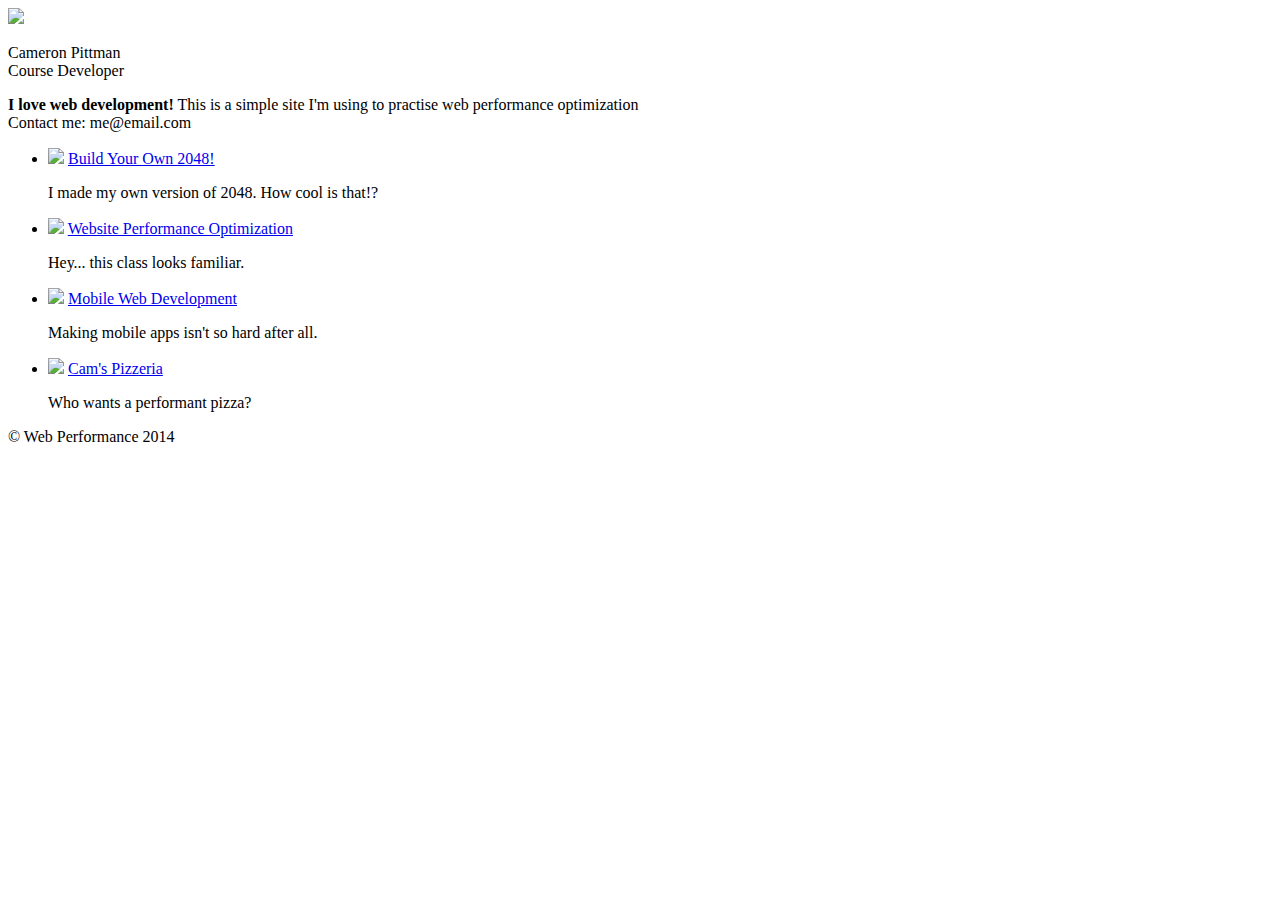
==== index.html @ df6154bd "customize index page" ====
<!DOCTYPE html>
<html lang="en">
  <head>
    <meta charset="utf-8">
    <meta name="viewport" content="width=device-width, initial-scale=1">
    <meta name="description" content=" FILL ME IN ">
    <meta name="author" content=" FILL ME IN ">
    <title>Justyna: Portfolio</title>

    <!-- Hmm, what is the impact of web fonts on speed? Measure it... -->
    <link href="//fonts.googleapis.com/css?family=Open+Sans:400,700" rel="stylesheet">

    <link href="css/style.css" rel="stylesheet">
    <link href="css/print.css" rel="stylesheet">

    <script>
      (function(w,g){w['GoogleAnalyticsObject']=g;
      w[g]=w[g]||function(){(w[g].q=w[g].q||[]).push(arguments)};w[g].l=1*new Date();})(window,'ga');

      // Optional TODO: replace with your Google Analytics profile ID.
      ga('create', 'UA-XXXX-Y');
      ga('send', 'pageview');
    </script>
    <script src="http://www.google-analytics.com/analytics.js"></script>
    <script async src="js/perfmatters.js"></script>
  </head>

  <body>
    <header>
      <a href="/"><img src="img/profilepic.jpg"></a>
      <p>Cameron Pittman<br><span>Course Developer</span></p>
    </header>

    <div class="container">
      <div class="hero">
        <strong>I love web development!</strong> This is a simple site I'm using to practise web performance optimization <br> Contact me: me@email.com
      </div>

      <div class="content">
        <ul>
          <li>
            <img src="https://lh4.ggpht.com/kJEnfqhPvtm4m3EneSZ4fWYGS8lW4YNhEjk6zPkyrQaBUHc-2Y_ElDic99NHI0h-UBLXVbRCjFybFvrWxdk=s100">
            <a href="project-2048.html">Build Your Own 2048!</a>
            <p>I made my own version of 2048. How cool is that!?</p>
          </li>

          <li>
            <img src="https://lh6.ggpht.com/f_0W8h__3G99CWTjnMjD8BUKm7yp2-wJyApLtTwFoFtlal2ULf_JgHIsOQq2NiYfKOdMlXlMHDKNo5XVZLs=s100">
            <a href="project-webperf.html">Website Performance Optimization</a>
            <p>Hey... this class looks familiar.</p>
          </li>

          <li>
            <img src="https://lh5.ggpht.com/IKdCmTWn8a2nMhlwMYzryvzRN5CUZAOBr4tDrEAbszV7TIFe9pRAInA4kkYcgTXwrifJsBEsq1agTueuu-g=s100">
            <a href="project-mobile.html">Mobile Web Development</a>
            <p>Making mobile apps isn't so hard after all.</p>
          </li>

          <li>
            <img style="width: 100px;" src="views/images/pizzeria.jpg">
            <a href="views/pizza.html">Cam's Pizzeria</a>
            <p>Who wants a performant pizza?</p>
          </li>
        </ul>
      </div>

      <footer>
        <p>&copy; Web Performance 2014 <span id="crp-stats"></span></p>
      </footer>
    </div>
  </body>
</html>
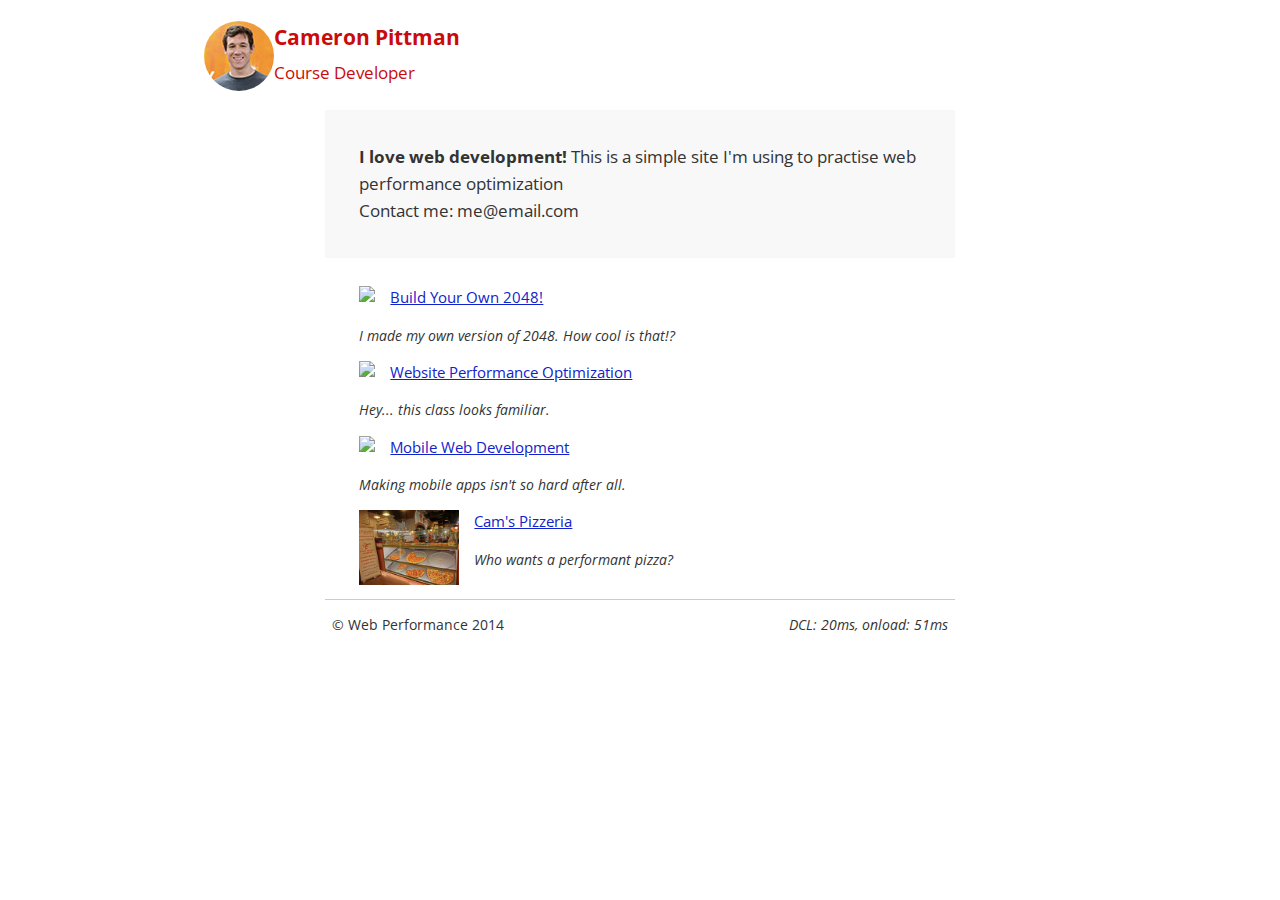
==== commit 3f3cf28d: "Add files via upload" ====
--- a/index.html
+++ b/index.html
@@ -6,36 +6,28 @@
     <meta name="description" content=" FILL ME IN ">
     <meta name="author" content=" FILL ME IN ">
     <title>Justyna: Portfolio</title>
+    <link href="//fonts.googleapis.com/css?family=Open+Sans:400,700" rel="stylesheet">
+    <link href="css/style.css" rel="stylesheet">
 
-    <!-- Hmm, what is the impact of web fonts on speed? Measure it... -->
-    <link href="//fonts.googleapis.com/css?family=Open+Sans:400,700" rel="stylesheet">
-
-    <link href="css/style.css" rel="stylesheet">
-    <link href="css/print.css" rel="stylesheet">
-
-    <script>
+    <link media="print" href="css/print.css" rel="stylesheet">
+    <script async>
       (function(w,g){w['GoogleAnalyticsObject']=g;
       w[g]=w[g]||function(){(w[g].q=w[g].q||[]).push(arguments)};w[g].l=1*new Date();})(window,'ga');
-
-      // Optional TODO: replace with your Google Analytics profile ID.
       ga('create', 'UA-XXXX-Y');
       ga('send', 'pageview');
     </script>
-    <script src="http://www.google-analytics.com/analytics.js"></script>
+    <script async src="http://www.google-analytics.com/analytics.js"></script>
     <script async src="js/perfmatters.js"></script>
   </head>
-
   <body>
     <header>
       <a href="/"><img src="img/profilepic.jpg"></a>
       <p>Cameron Pittman<br><span>Course Developer</span></p>
     </header>
-
     <div class="container">
       <div class="hero">
         <strong>I love web development!</strong> This is a simple site I'm using to practise web performance optimization <br> Contact me: me@email.com
       </div>
-
       <div class="content">
         <ul>
           <li>
@@ -43,19 +35,16 @@
             <a href="project-2048.html">Build Your Own 2048!</a>
             <p>I made my own version of 2048. How cool is that!?</p>
           </li>
-
           <li>
             <img src="https://lh6.ggpht.com/f_0W8h__3G99CWTjnMjD8BUKm7yp2-wJyApLtTwFoFtlal2ULf_JgHIsOQq2NiYfKOdMlXlMHDKNo5XVZLs=s100">
             <a href="project-webperf.html">Website Performance Optimization</a>
             <p>Hey... this class looks familiar.</p>
           </li>
-
           <li>
             <img src="https://lh5.ggpht.com/IKdCmTWn8a2nMhlwMYzryvzRN5CUZAOBr4tDrEAbszV7TIFe9pRAInA4kkYcgTXwrifJsBEsq1agTueuu-g=s100">
             <a href="project-mobile.html">Mobile Web Development</a>
             <p>Making mobile apps isn't so hard after all.</p>
           </li>
-
           <li>
             <img style="width: 100px;" src="views/images/pizzeria.jpg">
             <a href="views/pizza.html">Cam's Pizzeria</a>
@@ -63,7 +52,6 @@
           </li>
         </ul>
       </div>
-
       <footer>
         <p>&copy; Web Performance 2014 <span id="crp-stats"></span></p>
       </footer>
--- a/css/style.css
+++ b/css/style.css
@@ -0,0 +1,35 @@
+html { font-size: 100%; overflow-y: scroll; -webkit-tap-highlight-color: rgba(0,0,0,0); -ms-text-size-adjust: 100%; -webkit-text-size-adjust: none;}
+body { margin: 0; font-size: 14px; line-height: 1.61; font-weight: 400; background: #fff; }
+body, button, input, select, textarea { font-family: 'Open Sans', sans-serif; color: #333; }
+
+a { color: #12C; }
+a:visited { color: #61C; }
+a:focus { outline: thin dotted; }
+a:hover, a:active { color: #c00; outline: 0; }
+
+b, strong { font-weight: bold; }
+pre, code { font-family: monospace, monospace; font-size: 1em; }
+ul, ol { margin: 1em 0; padding: 0 0 0 20px; }
+img { border: 0; max-width: 100%; }
+
+header, footer, .container { max-width: 45em; margin: 0 auto; }
+header { padding: 0 0.5em; color: #C90B0B; font-size:1.5em; font-weight: bold; padding-left: 4em;}
+header img { border-radius: 40px; float: left; }
+header span { font-size: 0.8em; font-weight: normal;}
+
+.hero { padding: 2em; background-color: #f8f8f8; font-size:1.2em; border: 1px 0 1px 0 solid #ccc;}
+
+.content { padding: 1em 1em; }
+.content li { list-style-type: none; font-size: 1.1em;}
+
+li img { float:left; padding-right: 1em; }
+li p { font-size: 0.9em; font-style: italic; }
+
+footer {  padding: 0 0.5em; border-top: 1px solid #ccc;}
+footer span { float: right; font-style: italic; }
+
+/* Smartphones (portrait) */
+@media only screen and (max-width: 480px) {
+  body { font-size: 12px;}
+  header p { padding-left: 4.5em;}
+}--- a/css/print.css
+++ b/css/print.css
@@ -0,0 +1 @@
+@media print { * { background: transparent !important; color: black !important; text-shadow: none !important; filter:none !important; -ms-filter: none !important; } a, a:visited { color: #444 !important; text-decoration: underline; } a[href]:after { content: " (" attr(href) ")"; } tr, img { page-break-inside: avoid; } img { max-width: 100% !important; } @page { margin: 0.5cm; } p, h2, h3 { orphans: 3; widows: 3; } h2, h3{ page-break-after: avoid; }}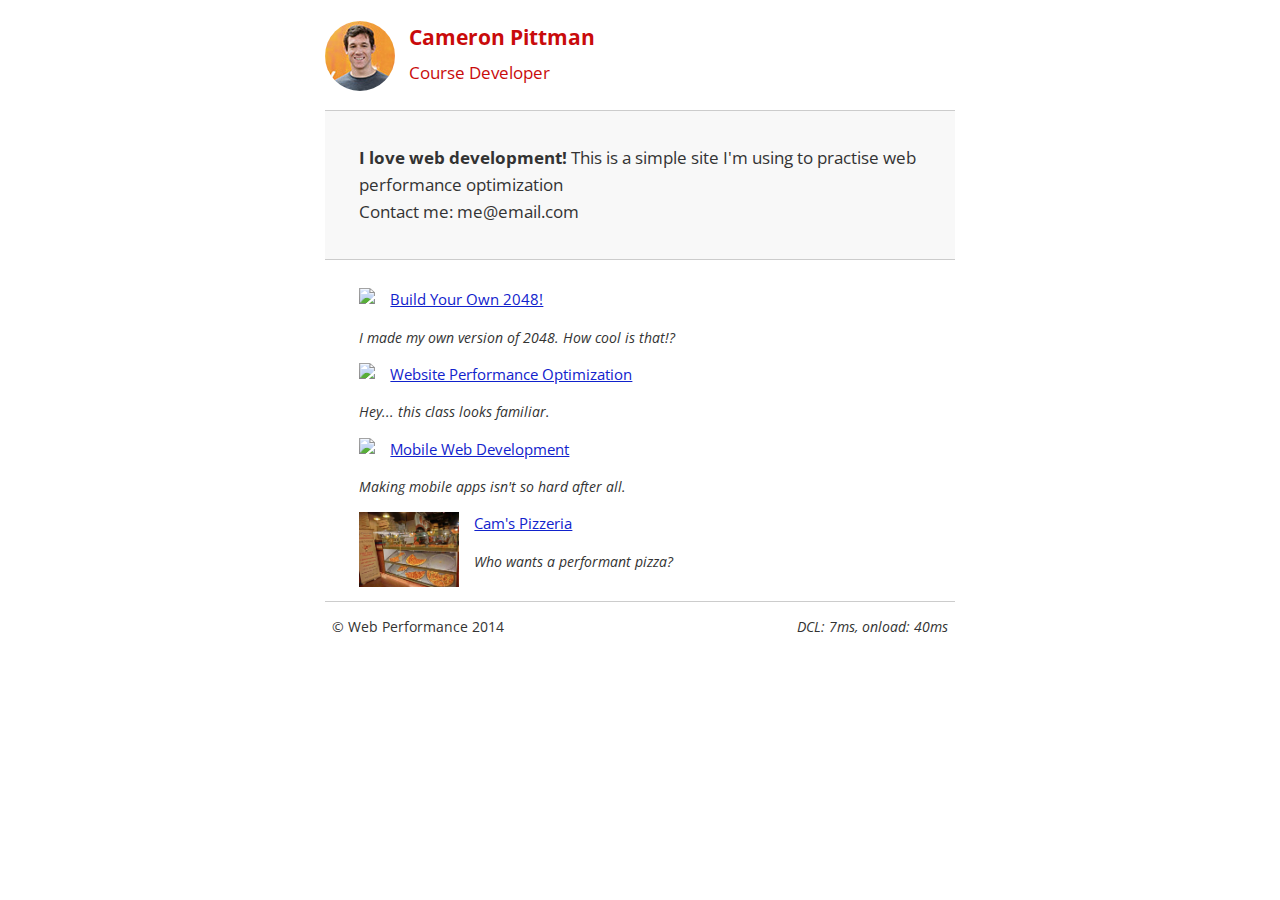
==== commit 09fa2d13: "minify files, move js to the end, inline css" ====
--- a/index.html
+++ b/index.html
@@ -1,60 +1,29 @@
-<!DOCTYPE html>
-<html lang="en">
-  <head>
-    <meta charset="utf-8">
-    <meta name="viewport" content="width=device-width, initial-scale=1">
-    <meta name="description" content=" FILL ME IN ">
-    <meta name="author" content=" FILL ME IN ">
-    <title>Justyna: Portfolio</title>
-    <link href="//fonts.googleapis.com/css?family=Open+Sans:400,700" rel="stylesheet">
-    <link href="css/style.css" rel="stylesheet">
-
-    <link media="print" href="css/print.css" rel="stylesheet">
-    <script async>
-      (function(w,g){w['GoogleAnalyticsObject']=g;
-      w[g]=w[g]||function(){(w[g].q=w[g].q||[]).push(arguments)};w[g].l=1*new Date();})(window,'ga');
-      ga('create', 'UA-XXXX-Y');
-      ga('send', 'pageview');
-    </script>
-    <script async src="http://www.google-analytics.com/analytics.js"></script>
-    <script async src="js/perfmatters.js"></script>
-  </head>
-  <body>
-    <header>
-      <a href="/"><img src="img/profilepic.jpg"></a>
-      <p>Cameron Pittman<br><span>Course Developer</span></p>
-    </header>
-    <div class="container">
-      <div class="hero">
-        <strong>I love web development!</strong> This is a simple site I'm using to practise web performance optimization <br> Contact me: me@email.com
-      </div>
-      <div class="content">
-        <ul>
-          <li>
-            <img src="https://lh4.ggpht.com/kJEnfqhPvtm4m3EneSZ4fWYGS8lW4YNhEjk6zPkyrQaBUHc-2Y_ElDic99NHI0h-UBLXVbRCjFybFvrWxdk=s100">
-            <a href="project-2048.html">Build Your Own 2048!</a>
-            <p>I made my own version of 2048. How cool is that!?</p>
-          </li>
-          <li>
-            <img src="https://lh6.ggpht.com/f_0W8h__3G99CWTjnMjD8BUKm7yp2-wJyApLtTwFoFtlal2ULf_JgHIsOQq2NiYfKOdMlXlMHDKNo5XVZLs=s100">
-            <a href="project-webperf.html">Website Performance Optimization</a>
-            <p>Hey... this class looks familiar.</p>
-          </li>
-          <li>
-            <img src="https://lh5.ggpht.com/IKdCmTWn8a2nMhlwMYzryvzRN5CUZAOBr4tDrEAbszV7TIFe9pRAInA4kkYcgTXwrifJsBEsq1agTueuu-g=s100">
-            <a href="project-mobile.html">Mobile Web Development</a>
-            <p>Making mobile apps isn't so hard after all.</p>
-          </li>
-          <li>
-            <img style="width: 100px;" src="views/images/pizzeria.jpg">
-            <a href="views/pizza.html">Cam's Pizzeria</a>
-            <p>Who wants a performant pizza?</p>
-          </li>
-        </ul>
-      </div>
-      <footer>
-        <p>&copy; Web Performance 2014 <span id="crp-stats"></span></p>
-      </footer>
-    </div>
-  </body>
-</html>
+<!DOCTYPE html><html lang="en"> <head> <meta charset="utf-8"> <meta name="viewport" content="width=device-width, initial-scale=1"> <meta name="description" content=" FILL ME IN "> <meta name="author" content=" FILL ME IN "> <title>Justyna: Portfolio</title> <style type="text/css">
+        html{font-size:100%;overflow-y:scroll;-webkit-tap-highlight-color:rgba(0,0,0,0);-ms-text-size-adjust:100%;-webkit-text-size-adjust:none;}
+        body{margin:0;font-size:14px;line-height:1.61;font-weight:400;}
+        body, button, input, select, textarea{font-family:'Open Sans', sans-serif;color:#333;}
+        a{color:#12C;}
+        a:visited{color:#61C;}
+        a:focus{outline:thin dotted;}
+        a:hover, a:active{color:#c00;outline:0;}
+        b, strong{font-weight:bold;}
+        pre, code{font-family:monospace, monospace;font-size:1em;}
+        ul, ol{margin:1em 0;padding:0 0 0 20px;}
+        img{border:0;max-width:100%;}
+        body{background:#fff;}
+        header, footer, .container{max-width:45em;margin:0 auto;}
+        header{padding:0 0.5em;color:#C90B0B;}
+        header img{border-radius:40px;float:left;}
+        header p{font-size:1.5em;font-weight:bold;padding-left:4em;}
+        header p span{font-size:0.8em;font-weight:normal;}
+        .hero{padding:2em;background-color:#f8f8f8;font-size:1.2em;border-bottom:1px solid #ccc;border-top:1px solid #ccc;}
+        .content{padding:1em 1em;}
+        .content li{list-style-type:none;font-size:1.1em;}
+        li img{float:left;padding-right:1em;}
+        li p{font-size:0.9em;font-style:italic;}
+        footer{padding:0 0.5em;border-top:1px solid #ccc;}
+        footer span{float:right;font-style:italic;}
+        @media only screen and (max-width:480px){body{font-size:12px;}
+            header p{padding-left:4.5em;}
+        }
+    </style><link href="//fonts.googleapis.com/css?family=Open+Sans:400,700" rel="stylesheet">  <link media="print" href="css/print.css" rel="stylesheet">  </head> <body> <header> <a href="/"><img src="img/profilepic.jpg"></a> <p>Cameron Pittman<br><span>Course Developer</span></p></header> <div class="container"> <div class="hero"> <strong>I love web development!</strong> This is a simple site I'm using to practise web performance optimization <br>Contact me: me@email.com </div><div class="content"> <ul> <li> <img src="https://lh4.ggpht.com/kJEnfqhPvtm4m3EneSZ4fWYGS8lW4YNhEjk6zPkyrQaBUHc-2Y_ElDic99NHI0h-UBLXVbRCjFybFvrWxdk=s100"> <a href="project-2048.html">Build Your Own 2048!</a> <p>I made my own version of 2048. How cool is that!?</p></li><li> <img src="https://lh6.ggpht.com/f_0W8h__3G99CWTjnMjD8BUKm7yp2-wJyApLtTwFoFtlal2ULf_JgHIsOQq2NiYfKOdMlXlMHDKNo5XVZLs=s100"> <a href="project-webperf.html">Website Performance Optimization</a> <p>Hey... this class looks familiar.</p></li><li> <img src="https://lh5.ggpht.com/IKdCmTWn8a2nMhlwMYzryvzRN5CUZAOBr4tDrEAbszV7TIFe9pRAInA4kkYcgTXwrifJsBEsq1agTueuu-g=s100"> <a href="project-mobile.html">Mobile Web Development</a> <p>Making mobile apps isn't so hard after all.</p></li><li> <img style="width: 100px;" src="views/images/pizzeria.jpg"> <a href="views/pizza.html">Cam's Pizzeria</a> <p>Who wants a performant pizza?</p></li></ul> </div><footer> <p>&copy; Web Performance 2014 <span id="crp-stats"></span></p></footer> </div><script async> (function(w,g){w['GoogleAnalyticsObject']=g; w[g]=w[g]||function(){(w[g].q=w[g].q||[]).push(arguments)};w[g].l=1*new Date();})(window,'ga'); ga('create', 'UA-XXXX-Y'); ga('send', 'pageview'); </script> <script async src="http://www.google-analytics.com/analytics.js"></script> <script async>function logCRP(){var t=window.performance.timing, dcl=t.domContentLoadedEventStart - t.domLoading, complete=t.domComplete - t.domLoading; var stats=document.getElementById("crp-stats"); stats.textContent='DCL: ' + dcl + 'ms, onload: ' + complete + 'ms';}window.addEventListener("load", function(event){logCRP();});</script></body></html>--- a/css/print.css
+++ b/css/print.css
@@ -1 +1 @@
-@media print { * { background: transparent !important; color: black !important; text-shadow: none !important; filter:none !important; -ms-filter: none !important; } a, a:visited { color: #444 !important; text-decoration: underline; } a[href]:after { content: " (" attr(href) ")"; } tr, img { page-break-inside: avoid; } img { max-width: 100% !important; } @page { margin: 0.5cm; } p, h2, h3 { orphans: 3; widows: 3; } h2, h3{ page-break-after: avoid; }}+@media print{*{background: transparent !important; color: black !important; text-shadow: none !important; filter:none !important; -ms-filter: none !important;}a, a:visited{color: #444 !important; text-decoration: underline;}a[href]:after{content: " (" attr(href) ")";}tr, img{page-break-inside: avoid;}img{max-width: 100% !important;}@page{margin: 0.5cm;}p, h2, h3{orphans: 3; widows: 3;}h2, h3{page-break-after: avoid;}}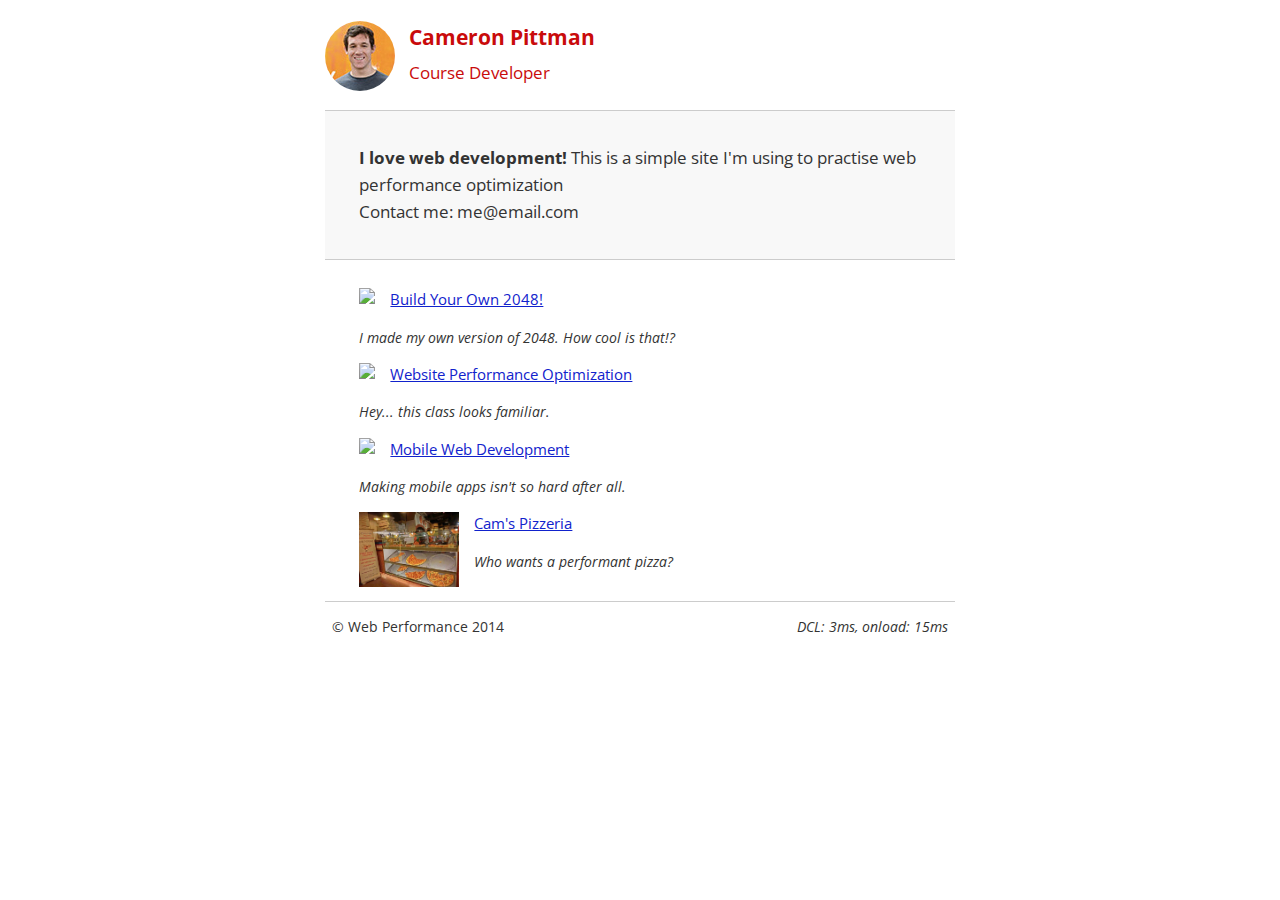
==== commit fcc1df78: "optimize web font" ====
--- a/index.html
+++ b/index.html
@@ -26,4 +26,4 @@
         @media only screen and (max-width:480px){body{font-size:12px;}
             header p{padding-left:4.5em;}
         }
-    </style><link href="//fonts.googleapis.com/css?family=Open+Sans:400,700" rel="stylesheet">  <link media="print" href="css/print.css" rel="stylesheet">  </head> <body> <header> <a href="/"><img src="img/profilepic.jpg"></a> <p>Cameron Pittman<br><span>Course Developer</span></p></header> <div class="container"> <div class="hero"> <strong>I love web development!</strong> This is a simple site I'm using to practise web performance optimization <br>Contact me: me@email.com </div><div class="content"> <ul> <li> <img src="https://lh4.ggpht.com/kJEnfqhPvtm4m3EneSZ4fWYGS8lW4YNhEjk6zPkyrQaBUHc-2Y_ElDic99NHI0h-UBLXVbRCjFybFvrWxdk=s100"> <a href="project-2048.html">Build Your Own 2048!</a> <p>I made my own version of 2048. How cool is that!?</p></li><li> <img src="https://lh6.ggpht.com/f_0W8h__3G99CWTjnMjD8BUKm7yp2-wJyApLtTwFoFtlal2ULf_JgHIsOQq2NiYfKOdMlXlMHDKNo5XVZLs=s100"> <a href="project-webperf.html">Website Performance Optimization</a> <p>Hey... this class looks familiar.</p></li><li> <img src="https://lh5.ggpht.com/IKdCmTWn8a2nMhlwMYzryvzRN5CUZAOBr4tDrEAbszV7TIFe9pRAInA4kkYcgTXwrifJsBEsq1agTueuu-g=s100"> <a href="project-mobile.html">Mobile Web Development</a> <p>Making mobile apps isn't so hard after all.</p></li><li> <img style="width: 100px;" src="views/images/pizzeria.jpg"> <a href="views/pizza.html">Cam's Pizzeria</a> <p>Who wants a performant pizza?</p></li></ul> </div><footer> <p>&copy; Web Performance 2014 <span id="crp-stats"></span></p></footer> </div><script async> (function(w,g){w['GoogleAnalyticsObject']=g; w[g]=w[g]||function(){(w[g].q=w[g].q||[]).push(arguments)};w[g].l=1*new Date();})(window,'ga'); ga('create', 'UA-XXXX-Y'); ga('send', 'pageview'); </script> <script async src="http://www.google-analytics.com/analytics.js"></script> <script async>function logCRP(){var t=window.performance.timing, dcl=t.domContentLoadedEventStart - t.domLoading, complete=t.domComplete - t.domLoading; var stats=document.getElementById("crp-stats"); stats.textContent='DCL: ' + dcl + 'ms, onload: ' + complete + 'ms';}window.addEventListener("load", function(event){logCRP();});</script></body></html>+    </style><link href="//fonts.googleapis.com/css?family=Open+Sans:400,700" rel="stylesheet" media="none" onload="if(media!='all')media='all'">  <link media="print" href="css/print.css" rel="stylesheet">  </head> <body> <header> <a href="/"><img src="img/profilepic.jpg"></a> <p>Cameron Pittman<br><span>Course Developer</span></p></header> <div class="container"> <div class="hero"> <strong>I love web development!</strong> This is a simple site I'm using to practise web performance optimization <br>Contact me: me@email.com </div><div class="content"> <ul> <li> <img src="https://lh4.ggpht.com/kJEnfqhPvtm4m3EneSZ4fWYGS8lW4YNhEjk6zPkyrQaBUHc-2Y_ElDic99NHI0h-UBLXVbRCjFybFvrWxdk=s100"> <a href="project-2048.html">Build Your Own 2048!</a> <p>I made my own version of 2048. How cool is that!?</p></li><li> <img src="https://lh6.ggpht.com/f_0W8h__3G99CWTjnMjD8BUKm7yp2-wJyApLtTwFoFtlal2ULf_JgHIsOQq2NiYfKOdMlXlMHDKNo5XVZLs=s100"> <a href="project-webperf.html">Website Performance Optimization</a> <p>Hey... this class looks familiar.</p></li><li> <img src="https://lh5.ggpht.com/IKdCmTWn8a2nMhlwMYzryvzRN5CUZAOBr4tDrEAbszV7TIFe9pRAInA4kkYcgTXwrifJsBEsq1agTueuu-g=s100"> <a href="project-mobile.html">Mobile Web Development</a> <p>Making mobile apps isn't so hard after all.</p></li><li> <img style="width: 100px;" src="views/images/pizzeria.jpg"> <a href="views/pizza.html">Cam's Pizzeria</a> <p>Who wants a performant pizza?</p></li></ul> </div><footer> <p>&copy; Web Performance 2014 <span id="crp-stats"></span></p></footer> </div><script async> (function(w,g){w['GoogleAnalyticsObject']=g; w[g]=w[g]||function(){(w[g].q=w[g].q||[]).push(arguments)};w[g].l=1*new Date();})(window,'ga'); ga('create', 'UA-XXXX-Y'); ga('send', 'pageview'); </script> <script async src="http://www.google-analytics.com/analytics.js"></script> <script async>function logCRP(){var t=window.performance.timing, dcl=t.domContentLoadedEventStart - t.domLoading, complete=t.domComplete - t.domLoading; var stats=document.getElementById("crp-stats"); stats.textContent='DCL: ' + dcl + 'ms, onload: ' + complete + 'ms';}window.addEventListener("load", function(event){logCRP();});</script></body></html>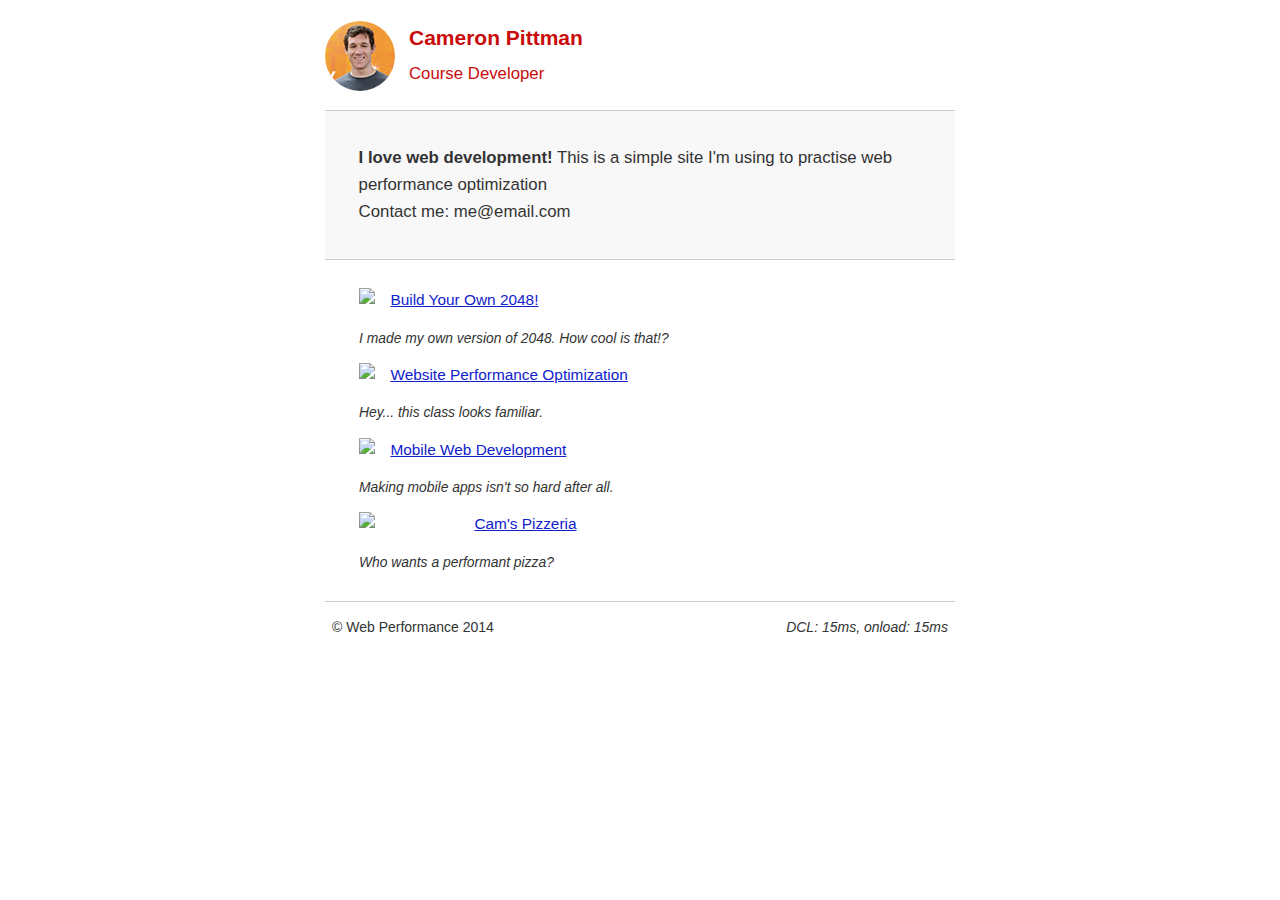
==== commit 1dd93a9f: "move font to css" ====
--- a/index.html
+++ b/index.html
@@ -26,4 +26,4 @@
         @media only screen and (max-width:480px){body{font-size:12px;}
             header p{padding-left:4.5em;}
         }
-    </style><link href="//fonts.googleapis.com/css?family=Open+Sans:400,700" rel="stylesheet" media="none" onload="if(media!='all')media='all'">  <link media="print" href="css/print.css" rel="stylesheet">  </head> <body> <header> <a href="/"><img src="img/profilepic.jpg"></a> <p>Cameron Pittman<br><span>Course Developer</span></p></header> <div class="container"> <div class="hero"> <strong>I love web development!</strong> This is a simple site I'm using to practise web performance optimization <br>Contact me: me@email.com </div><div class="content"> <ul> <li> <img src="https://lh4.ggpht.com/kJEnfqhPvtm4m3EneSZ4fWYGS8lW4YNhEjk6zPkyrQaBUHc-2Y_ElDic99NHI0h-UBLXVbRCjFybFvrWxdk=s100"> <a href="project-2048.html">Build Your Own 2048!</a> <p>I made my own version of 2048. How cool is that!?</p></li><li> <img src="https://lh6.ggpht.com/f_0W8h__3G99CWTjnMjD8BUKm7yp2-wJyApLtTwFoFtlal2ULf_JgHIsOQq2NiYfKOdMlXlMHDKNo5XVZLs=s100"> <a href="project-webperf.html">Website Performance Optimization</a> <p>Hey... this class looks familiar.</p></li><li> <img src="https://lh5.ggpht.com/IKdCmTWn8a2nMhlwMYzryvzRN5CUZAOBr4tDrEAbszV7TIFe9pRAInA4kkYcgTXwrifJsBEsq1agTueuu-g=s100"> <a href="project-mobile.html">Mobile Web Development</a> <p>Making mobile apps isn't so hard after all.</p></li><li> <img style="width: 100px;" src="views/images/pizzeria.jpg"> <a href="views/pizza.html">Cam's Pizzeria</a> <p>Who wants a performant pizza?</p></li></ul> </div><footer> <p>&copy; Web Performance 2014 <span id="crp-stats"></span></p></footer> </div><script async> (function(w,g){w['GoogleAnalyticsObject']=g; w[g]=w[g]||function(){(w[g].q=w[g].q||[]).push(arguments)};w[g].l=1*new Date();})(window,'ga'); ga('create', 'UA-XXXX-Y'); ga('send', 'pageview'); </script> <script async src="http://www.google-analytics.com/analytics.js"></script> <script async>function logCRP(){var t=window.performance.timing, dcl=t.domContentLoadedEventStart - t.domLoading, complete=t.domComplete - t.domLoading; var stats=document.getElementById("crp-stats"); stats.textContent='DCL: ' + dcl + 'ms, onload: ' + complete + 'ms';}window.addEventListener("load", function(event){logCRP();});</script></body></html>+    </style> <link href="css/style.css" rel="stylesheet">  </head> <body> <header> <a href="/"><img src="img/profilepic.jpg"></a> <p>Cameron Pittman<br><span>Course Developer</span></p></header> <div class="container"> <div class="hero"> <strong>I love web development!</strong> This is a simple site I'm using to practise web performance optimization <br>Contact me: me@email.com </div><div class="content"> <ul> <li> <img src="https://lh4.ggpht.com/kJEnfqhPvtm4m3EneSZ4fWYGS8lW4YNhEjk6zPkyrQaBUHc-2Y_ElDic99NHI0h-UBLXVbRCjFybFvrWxdk=s100"> <a href="project-2048.html">Build Your Own 2048!</a> <p>I made my own version of 2048. How cool is that!?</p></li><li> <img src="https://lh6.ggpht.com/f_0W8h__3G99CWTjnMjD8BUKm7yp2-wJyApLtTwFoFtlal2ULf_JgHIsOQq2NiYfKOdMlXlMHDKNo5XVZLs=s100"> <a href="project-webperf.html">Website Performance Optimization</a> <p>Hey... this class looks familiar.</p></li><li> <img src="https://lh5.ggpht.com/IKdCmTWn8a2nMhlwMYzryvzRN5CUZAOBr4tDrEAbszV7TIFe9pRAInA4kkYcgTXwrifJsBEsq1agTueuu-g=s100"> <a href="project-mobile.html">Mobile Web Development</a> <p>Making mobile apps isn't so hard after all.</p></li><li> <img style="width: 100px;" src="views/images/pizzeriamini.jpg"> <a href="views/pizza.html">Cam's Pizzeria</a> <p>Who wants a performant pizza?</p></li></ul> </div><footer> <p>&copy; Web Performance 2014 <span id="crp-stats"></span></p></footer> </div><script async> (function(w,g){w['GoogleAnalyticsObject']=g; w[g]=w[g]||function(){(w[g].q=w[g].q||[]).push(arguments)};w[g].l=1*new Date();})(window,'ga'); ga('create', 'UA-XXXX-Y'); ga('send', 'pageview'); </script> <script async src="http://www.google-analytics.com/analytics.js"></script> <script async>function logCRP(){var t=window.performance.timing, dcl=t.domContentLoadedEventStart - t.domLoading, complete=t.domComplete - t.domLoading; var stats=document.getElementById("crp-stats"); stats.textContent='DCL: ' + dcl + 'ms, onload: ' + complete + 'ms';}window.addEventListener("load", function(event){logCRP();});</script></body></html>